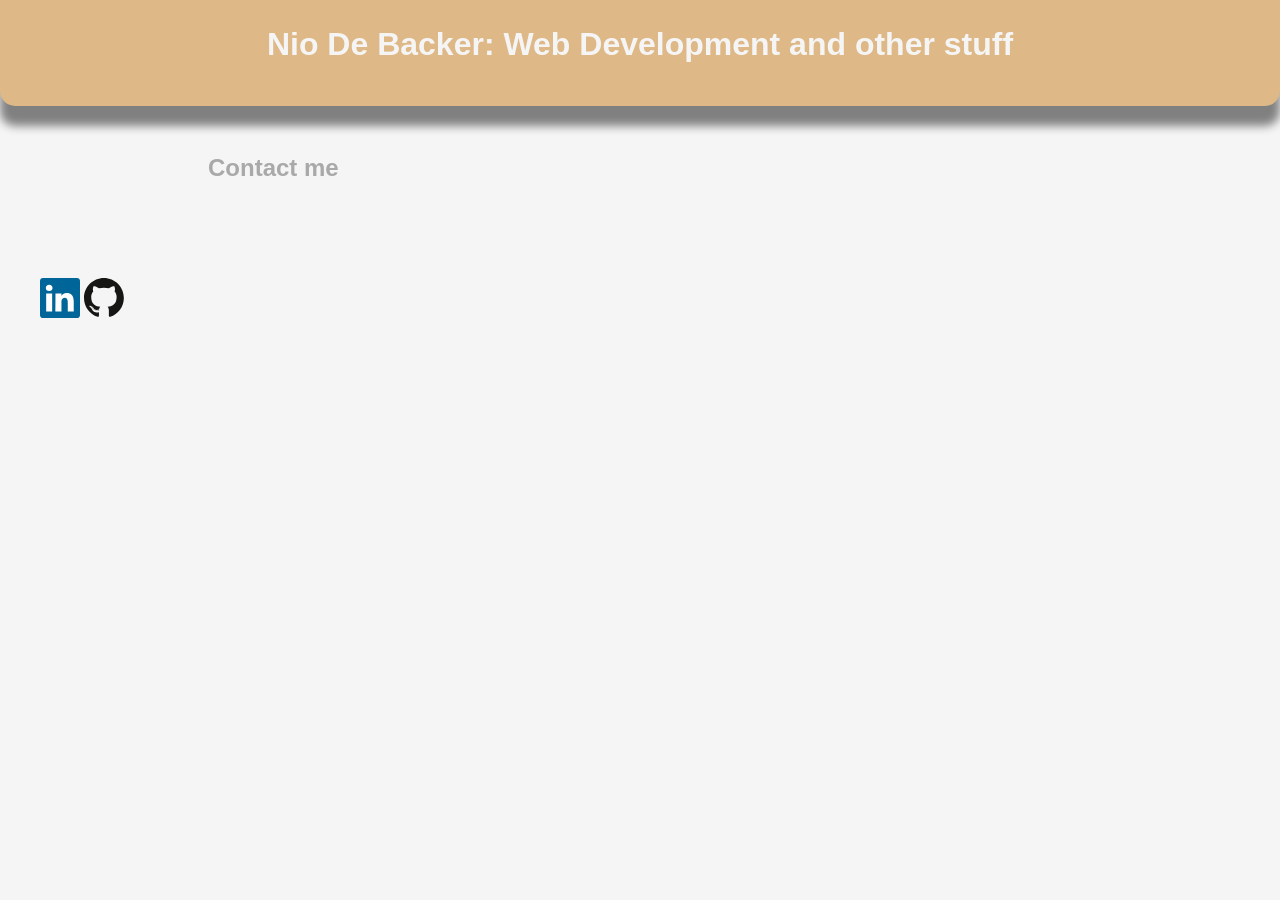
==== html/contact.html @ b559fff1 "initial commit" ====
<!DOCTYPE html>
<html lang="en">

<head>
    <meta charset="UTF-8">
    <meta http-equiv="X-UA-Compatible" content="IE=edge">
    <meta name="viewport" content="width=device-width, initial-scale=1.0">
    <link rel="stylesheet" href="/css/main.css">
    <title>Nio De Backer</title>
</head>

<body>
    <header>
        <h1>Nio De Backer: Web Development and other stuff</h1>
        <nav>
            <ul>
                <li><a href="index.html">Home</a></li>
                <li> <a href="cv.html">Curicculum Vitae</a></li>
                <li>Contact</li>
            </ul>
        </nav>
    </header>
    <main>
        <article>
            <h2>Contact me</h2>
            <form action="">
            </form>
        </article>
        <article>
            
        </article>
    </main>
    <footer>
        <ul>
            <li>
                <a href="https://www.linkedin.com/in/nio-de-backer-979651222/"><img src="/images/linkedin-icon-2.svg" alt="linkedin"></a>
            </li>
            <li>
                <a href="https://github.com/NioDeBacker"><img src="/images/github-icon-1.svg" alt="github-icon-1"></a>
            </li>
        </ul>
    </footer>
</body>

</html>
---- css/main.css ----
body {
    margin: 0px;
    box-sizing: border-box;
    background-color: whitesmoke;
    color: darkgrey;
    font-family: 'Lucida Sans', 'Lucida Sans Regular', 'Lucida Grande', 'Lucida Sans Unicode', Geneva, Verdana, sans-serif;
}

body::-webkit-scrollbar {
    width: 0.25rem;
  }
  
  body::-webkit-scrollbar-track {
    background: #1e1e24;
  }
  
  body::-webkit-scrollbar-thumb {
    background: gray;
  }

header {
    position: sticky;
    top: 0;
    padding: 5px;
    text-align: center;
    margin: auto;
    color: whitesmoke;
    background-color: burlywood;
    border-radius: 0 0 15px 15px;
    box-shadow:0px 20px 10px grey; 
}

nav > ul {
    visibility: hidden;
    height: 0em;
    opacity: 0;
    list-style: none;
    transition: height 0.5s ease-in, opacity 0.5s linear 0.5s;
}

header:hover > nav > ul {
    visibility: visible;
    height: 5em;
    opacity: 1;
}

main {
    max-width: 960px;
    margin: auto;
}

article {
    margin: 5%;
    margin-bottom: 10%;
}

article img {
    max-width: 10%;
    max-height: 10%;
    margin-right: 2em;
    transition: max-width 2s, max-height 2s;
}

table {
    width: 100%;
    color: whitesmoke;
    border-collapse: collapse;
    background-color: darkgray;
    border-radius: 10px;
}

th, td {
    padding: 5px;
    text-align: center;
    width: 5em;
    height: 2em;

}

th {
    font-weight:900;
}

thead {
    background-color: burlywood;
}

footer img {
    width: 40px;
    height: 40px;
}

footer ul {
    list-style: none;
}

footer li {
    display: inline;
}
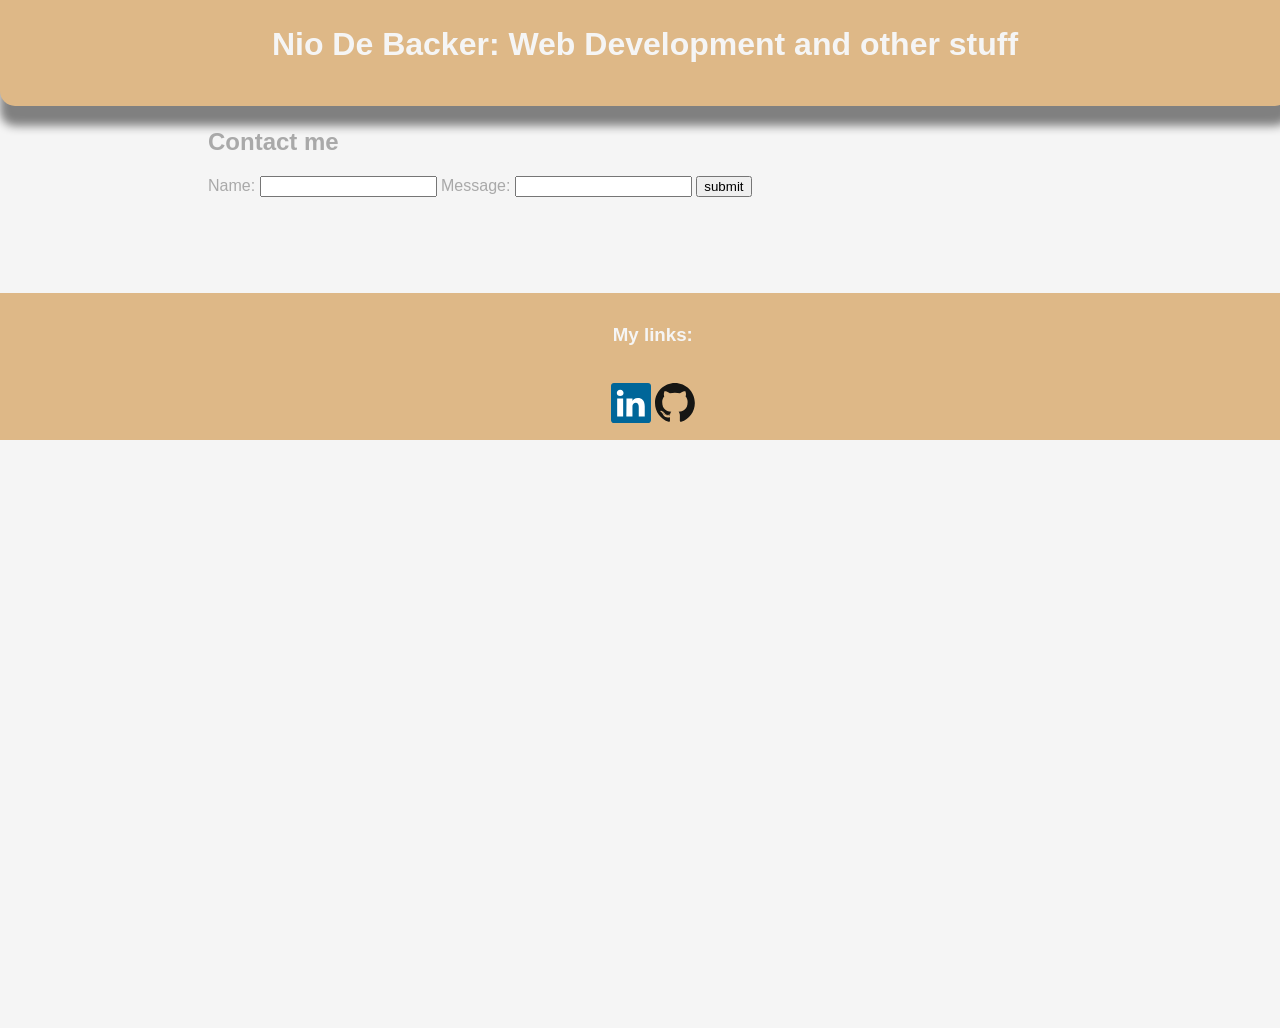
==== commit 29fb4b44: "fix index.html" ====
--- a/html/contact.html
+++ b/html/contact.html
@@ -5,7 +5,7 @@
     <meta charset="UTF-8">
     <meta http-equiv="X-UA-Compatible" content="IE=edge">
     <meta name="viewport" content="width=device-width, initial-scale=1.0">
-    <link rel="stylesheet" href="/css/main.css">
+    <link rel="stylesheet" href="../css/main.css">
     <title>Nio De Backer</title>
 </head>
 
@@ -14,7 +14,7 @@
         <h1>Nio De Backer: Web Development and other stuff</h1>
         <nav>
             <ul>
-                <li><a href="index.html">Home</a></li>
+                <li><a href="../index.html">Home</a></li>
                 <li> <a href="cv.html">Curicculum Vitae</a></li>
                 <li>Contact</li>
             </ul>
@@ -22,23 +22,30 @@
     </header>
     <main>
         <article>
-            <h2>Contact me</h2>
-            <form action="">
-            </form>
+            <div class="container">
+                <h2>Contact me</h2>
+                <form action="mailto:nio@telenet.be">
+                    <label for="">Name:
+                        <input type="text">
+                    </label>
+                    <label for="">Message:
+                        <input type="textarea">
+                    </label>
+                    <input type="button" value="submit">
+                </form>
+            </div>
+
         </article>
         <article>
-            
+
         </article>
     </main>
     <footer>
-        <ul>
-            <li>
-                <a href="https://www.linkedin.com/in/nio-de-backer-979651222/"><img src="/images/linkedin-icon-2.svg" alt="linkedin"></a>
-            </li>
-            <li>
-                <a href="https://github.com/NioDeBacker"><img src="/images/github-icon-1.svg" alt="github-icon-1"></a>
-            </li>
-        </ul>
+        <h3>My links:</h3>
+        <br>
+        <a href="https://www.linkedin.com/in/nio-de-backer-979651222/"><img src="../images/linkedin-icon-2.svg"
+                alt="linkedin"></a>
+        <a href="https://github.com/NioDeBacker"><img src="../images/github-icon-1.svg" alt="github-icon-1"></a>
     </footer>
 </body>
 
--- a/css/main.css
+++ b/css/main.css
@@ -1,5 +1,9 @@
+html {
+    height: 100%;
+}
 body {
-    margin: 0px;
+    height: 100%;
+    margin: 0;
     box-sizing: border-box;
     background-color: whitesmoke;
     color: darkgrey;
@@ -8,18 +12,20 @@
 
 body::-webkit-scrollbar {
     width: 0.25rem;
-  }
-  
-  body::-webkit-scrollbar-track {
-    background: #1e1e24;
-  }
-  
-  body::-webkit-scrollbar-thumb {
+}
+
+body::-webkit-scrollbar-track {
+    background: whitesmoke;
+}
+
+body::-webkit-scrollbar-thumb {
     background: gray;
-  }
+}
 
 header {
-    position: sticky;
+    position: fixed;
+    z-index: 2;
+    width: 100%;
     top: 0;
     padding: 5px;
     text-align: center;
@@ -27,10 +33,10 @@
     color: whitesmoke;
     background-color: burlywood;
     border-radius: 0 0 15px 15px;
-    box-shadow:0px 20px 10px grey; 
+    box-shadow: 0px 20px 10px grey;
 }
 
-nav > ul {
+nav>ul {
     visibility: hidden;
     height: 0em;
     opacity: 0;
@@ -38,15 +44,17 @@
     transition: height 0.5s ease-in, opacity 0.5s linear 0.5s;
 }
 
-header:hover > nav > ul {
+header:hover>nav>ul {
     visibility: visible;
     height: 5em;
     opacity: 1;
 }
 
 main {
+    margin-top: 10%;
     max-width: 960px;
-    margin: auto;
+    margin-left: auto;
+    margin-right: auto;
 }
 
 article {
@@ -69,7 +77,8 @@
     border-radius: 10px;
 }
 
-th, td {
+th,
+td {
     padding: 5px;
     text-align: center;
     width: 5em;
@@ -78,23 +87,53 @@
 }
 
 th {
-    font-weight:900;
+    font-weight: 900;
 }
 
 thead {
     background-color: burlywood;
 }
 
+footer {
+    width: 100%;
+    text-align: center;
+    color: whitesmoke;
+    padding: 1%;
+    bottom: 0;
+    background-color: burlywood;
+}
+
+
 footer img {
     width: 40px;
     height: 40px;
 }
 
-footer ul {
-    list-style: none;
+footer img:hover {
+    animation-name: wiggle;
+    animation-duration: 1000ms;
+    animation-iteration-count: 1;
+    animation-timing-function: ease-in-out;
 }
 
-footer li {
-    display: inline;
-}
+@keyframes wiggle {
+    0% {
+        transform: rotate(10deg);
+    }
 
+    25% {
+        transform: rotate(-10deg);
+    }
+
+    50% {
+        transform: rotate(20deg);
+    }
+
+    75% {
+        transform: rotate(-5deg);
+    }
+
+    100% {
+        transform: rotate(0deg);
+    }
+}
